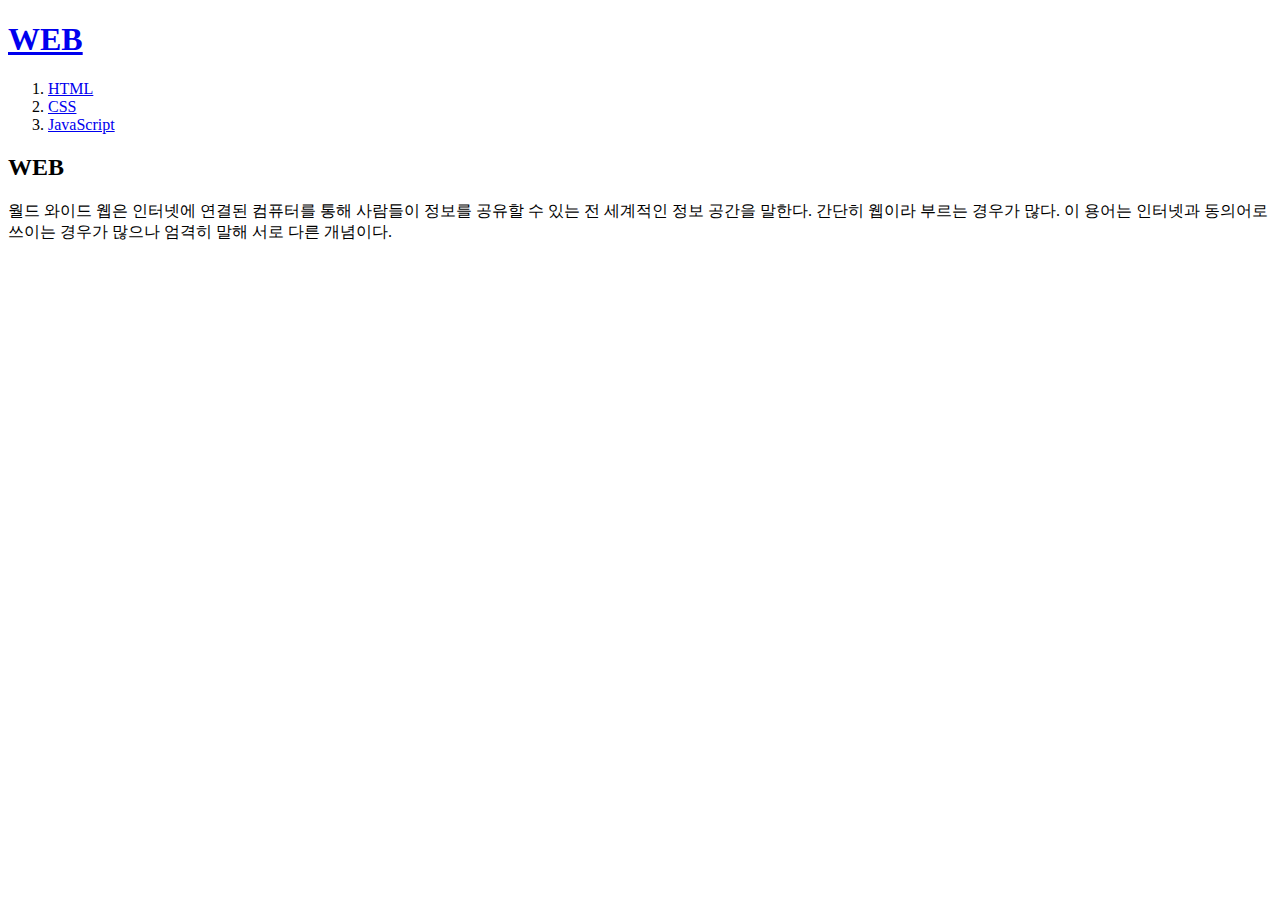
==== index.html @ 9f715cda "first version" ====
<!DOCTYPE html>
<!DOCTYPE html>
<html>
  <head>
    <title>WEB1 - welcome</title>
  </head>
  <body>
    <h1><a href="index.html">WEB</a></h1>
    <ol>
      <li><a href="1.html">HTML</a></li>
      <li><a href="2.html">CSS</a></li>
      <li><a href="3.html">JavaScript</a></li>
    </ol>

    <h2>WEB</h2>
    <p>
      월드 와이드 웹은 인터넷에 연결된 컴퓨터를 통해 사람들이 정보를 공유할 수 있는 전 세계적인 정보 공간을 말한다. 간단히 웹이라 부르는 경우가 많다. 이 용어는 인터넷과 동의어로 쓰이는 경우가 많으나 엄격히 말해 서로 다른 개념이다.
    </p>


  </body>
</html>
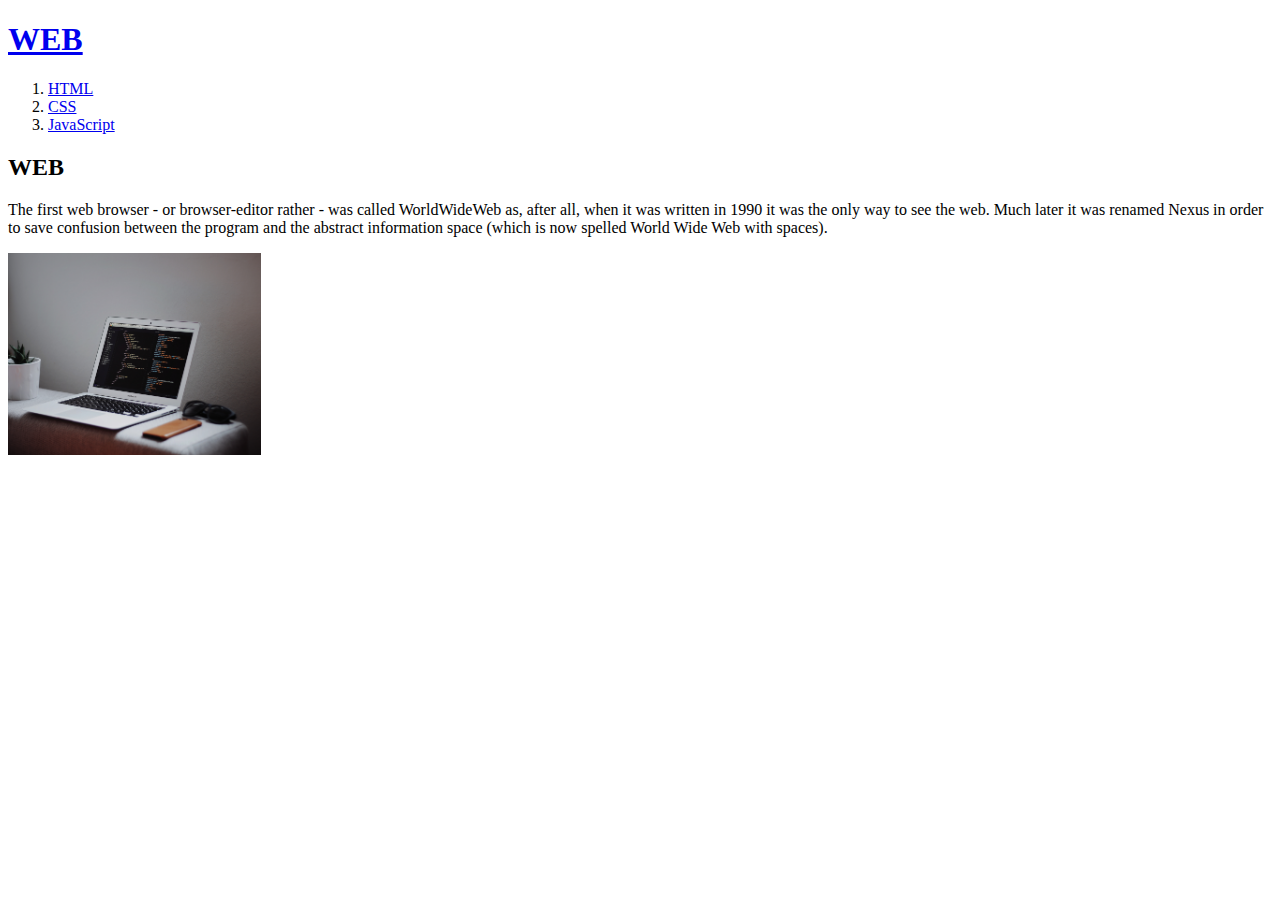
==== commit e0afcef7: "Update index.html" ====
--- a/index.html
+++ b/index.html
@@ -1,8 +1,17 @@
-<!DOCTYPE html>
 <!DOCTYPE html>
 <html>
   <head>
+    <meta charset="utf-8">
     <title>WEB1 - welcome</title>
+    <!-- Global site tag (gtag.js) - Google Analytics -->
+<script async src="https://www.googletagmanager.com/gtag/js?id=G-PT6YRJW0KK"></script>
+<script>
+  window.dataLayer = window.dataLayer || [];
+  function gtag(){dataLayer.push(arguments);}
+  gtag('js', new Date());
+
+  gtag('config', 'G-PT6YRJW0KK');
+</script>
   </head>
   <body>
     <h1><a href="index.html">WEB</a></h1>
@@ -14,9 +23,44 @@
 
     <h2>WEB</h2>
     <p>
-      월드 와이드 웹은 인터넷에 연결된 컴퓨터를 통해 사람들이 정보를 공유할 수 있는 전 세계적인 정보 공간을 말한다. 간단히 웹이라 부르는 경우가 많다. 이 용어는 인터넷과 동의어로 쓰이는 경우가 많으나 엄격히 말해 서로 다른 개념이다.
+      The first web browser - or browser-editor rather - was called WorldWideWeb as, after all, when it was written in 1990 it was the only way to see the web. Much later it was renamed Nexus in order to save confusion between the program and the abstract information space (which is now spelled World Wide Web with spaces).
+    </p>
+    <img src="coding.jpg" width="20%">
+    <p>
+      <div id="disqus_thread"></div>
+      <script>
+      /**
+      *  RECOMMENDED CONFIGURATION VARIABLES: EDIT AND UNCOMMENT THE SECTION BELOW TO INSERT DYNAMIC VALUES FROM YOUR PLATFORM OR CMS.
+      *  LEARN WHY DEFINING THESE VARIABLES IS IMPORTANT: https://disqus.com/admin/universalcode/#configuration-variables    */
+      /*
+      var disqus_config = function () {
+      this.page.url = PAGE_URL;  // Replace PAGE_URL with your page's canonical URL variable
+      this.page.identifier = PAGE_IDENTIFIER; // Replace PAGE_IDENTIFIER with your page's unique identifier variable
+      };
+      */
+      (function() { // DON'T EDIT BELOW THIS LINE
+      var d = document, s = d.createElement('script');
+      s.src = 'https://web1-mhd9ai8d06.disqus.com/embed.js';
+      s.setAttribute('data-timestamp', +new Date());
+      (d.head || d.body).appendChild(s);
+      })();
+      </script>
+      <noscript>Please enable JavaScript to view the <a href="https://disqus.com/?ref_noscript">comments powered by Disqus.</a></noscript>
     </p>
 
+    <!--Start of Tawk.to Script-->
+    <script type="text/javascript">
+    var Tawk_API=Tawk_API||{}, Tawk_LoadStart=new Date();
+    (function(){
+    var s1=document.createElement("script"),s0=document.getElementsByTagName("script")[0];
+    s1.async=true;
+    s1.src='https://embed.tawk.to/600e9beac31c9117cb7220d2/1essh23h2';
+    s1.charset='UTF-8';
+    s1.setAttribute('crossorigin','*');
+    s0.parentNode.insertBefore(s1,s0);
+    })();
+    </script>
+    <!--End of Tawk.to Script-->
 
   </body>
 </html>
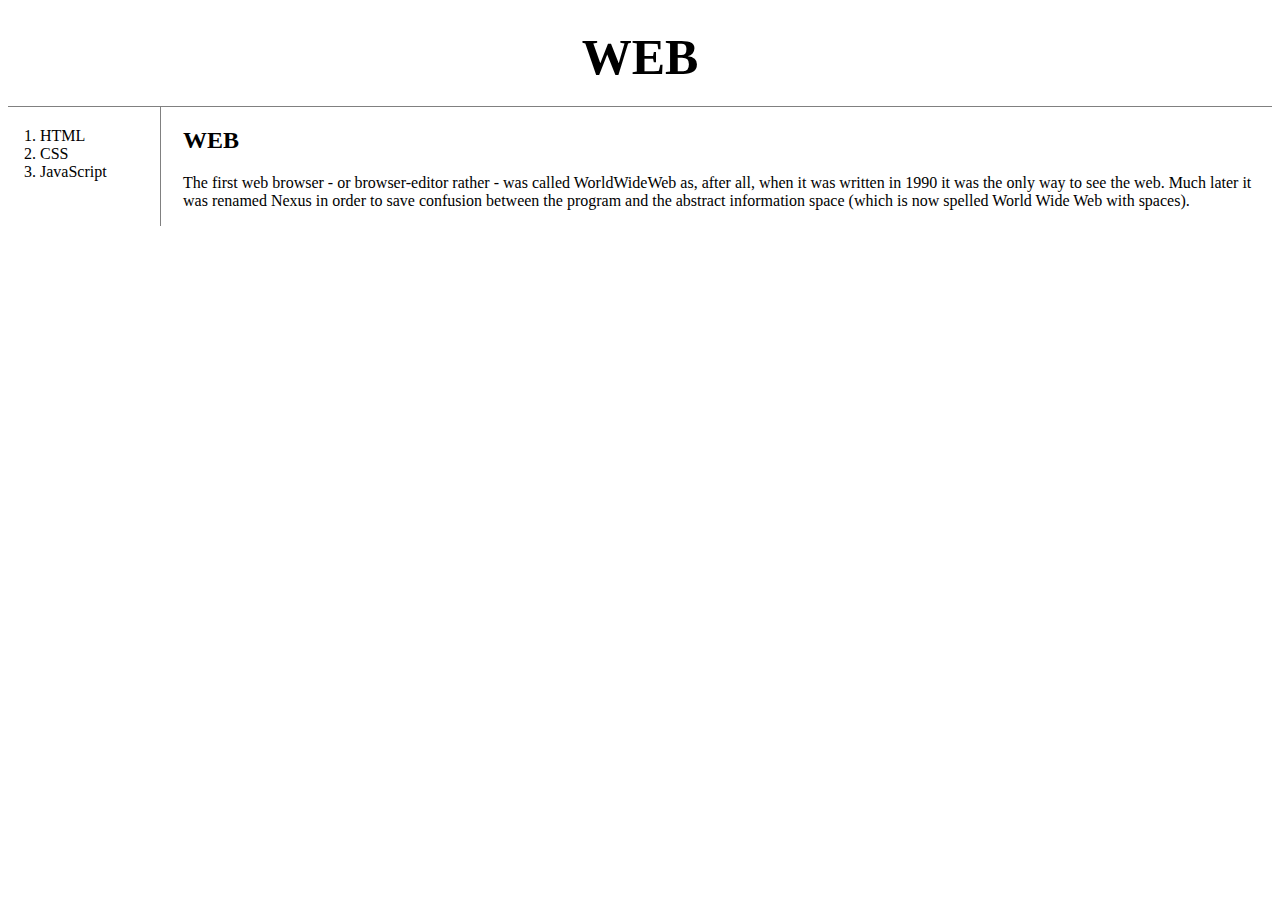
==== commit 66944756: "CSS" ====
--- a/index.html
+++ b/index.html
@@ -3,64 +3,22 @@
   <head>
     <meta charset="utf-8">
     <title>WEB1 - welcome</title>
-    <!-- Global site tag (gtag.js) - Google Analytics -->
-<script async src="https://www.googletagmanager.com/gtag/js?id=G-PT6YRJW0KK"></script>
-<script>
-  window.dataLayer = window.dataLayer || [];
-  function gtag(){dataLayer.push(arguments);}
-  gtag('js', new Date());
-
-  gtag('config', 'G-PT6YRJW0KK');
-</script>
+    <link rel="stylesheet" href="style.css">
   </head>
   <body>
     <h1><a href="index.html">WEB</a></h1>
-    <ol>
-      <li><a href="1.html">HTML</a></li>
-      <li><a href="2.html">CSS</a></li>
-      <li><a href="3.html">JavaScript</a></li>
-    </ol>
-
-    <h2>WEB</h2>
-    <p>
-      The first web browser - or browser-editor rather - was called WorldWideWeb as, after all, when it was written in 1990 it was the only way to see the web. Much later it was renamed Nexus in order to save confusion between the program and the abstract information space (which is now spelled World Wide Web with spaces).
-    </p>
-    <img src="coding.jpg" width="20%">
-    <p>
-      <div id="disqus_thread"></div>
-      <script>
-      /**
-      *  RECOMMENDED CONFIGURATION VARIABLES: EDIT AND UNCOMMENT THE SECTION BELOW TO INSERT DYNAMIC VALUES FROM YOUR PLATFORM OR CMS.
-      *  LEARN WHY DEFINING THESE VARIABLES IS IMPORTANT: https://disqus.com/admin/universalcode/#configuration-variables    */
-      /*
-      var disqus_config = function () {
-      this.page.url = PAGE_URL;  // Replace PAGE_URL with your page's canonical URL variable
-      this.page.identifier = PAGE_IDENTIFIER; // Replace PAGE_IDENTIFIER with your page's unique identifier variable
-      };
-      */
-      (function() { // DON'T EDIT BELOW THIS LINE
-      var d = document, s = d.createElement('script');
-      s.src = 'https://web1-mhd9ai8d06.disqus.com/embed.js';
-      s.setAttribute('data-timestamp', +new Date());
-      (d.head || d.body).appendChild(s);
-      })();
-      </script>
-      <noscript>Please enable JavaScript to view the <a href="https://disqus.com/?ref_noscript">comments powered by Disqus.</a></noscript>
-    </p>
-
-    <!--Start of Tawk.to Script-->
-    <script type="text/javascript">
-    var Tawk_API=Tawk_API||{}, Tawk_LoadStart=new Date();
-    (function(){
-    var s1=document.createElement("script"),s0=document.getElementsByTagName("script")[0];
-    s1.async=true;
-    s1.src='https://embed.tawk.to/600e9beac31c9117cb7220d2/1essh23h2';
-    s1.charset='UTF-8';
-    s1.setAttribute('crossorigin','*');
-    s0.parentNode.insertBefore(s1,s0);
-    })();
-    </script>
-    <!--End of Tawk.to Script-->
-
-  </body>
+  <div id="grid">
+      <ol>
+        <li><a href="1.html">HTML</a></li>
+        <li><a href="2.html">CSS</a></li>
+        <li><a href="3.html">JavaScript</a></li>
+      </ol>
+      <div id="article" >
+        <h2>WEB</h2>
+        <p>
+          The first web browser - or browser-editor rather - was called WorldWideWeb as, after all, when it was written in 1990 it was the only way to see the web. Much later it was renamed Nexus in order to save confusion between the program and the abstract information space (which is now spelled World Wide Web with spaces).
+        </p>
+      </div>
+  </div>
+</body>
 </html>
--- a/style.css
+++ b/style.css
@@ -0,0 +1,44 @@
+<style>
+  body{
+    margin:0;
+  }
+  a {
+    color:black;
+    text-decoration: none;
+  }
+  h1 {
+    font-size: 50px;
+    text-align: center;
+    border-bottom: 1px solid gray;
+    margin: 0;
+    padding:20px;
+  }
+  ol{
+    border-right:1px solid gray;
+    width : 100px;
+    margin: 0;
+    padding:20px;
+  }
+  #grid{
+    display: grid;
+    grid-template-columns: 150px 1fr;
+  }
+  #grid ol{
+    padding-left: 32px;
+  }
+  #grid #article{
+  padding-left: 25px;
+  }
+  @media(max-width:800px)
+  {
+    #grid{
+      display: block;
+    }
+    ol{
+      border-right:none;
+    }
+    h1 {
+      border-bottom:none;
+    }
+  }
+</style>
